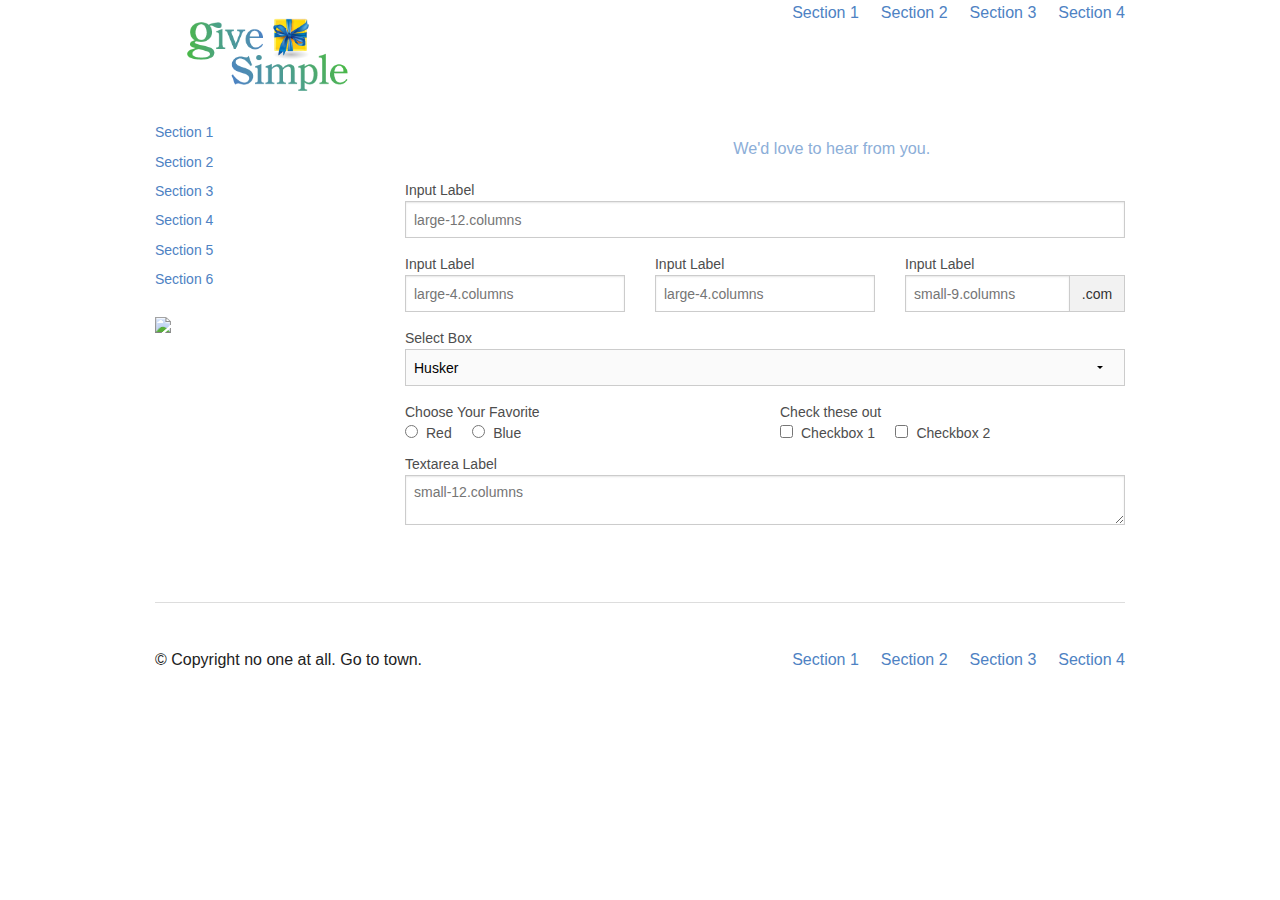
==== contact_us.html @ b86a330f "Adding Contact Us Page" ====
<!doctype html>
<html class="no-js" lang="en">
  <head>
    <meta charset="utf-8" />
    <meta name="viewport" content="width=device-width, initial-scale=1.0" />
    <title>Simple Give</title>
    <link rel="stylesheet" href="css/foundation.css" />
    <link rel="stylesheet" href="css/styles.css" />

    <script src="js/vendor/modernizr.js"></script>
  </head>
  <body>
    <header>

    </header>
       
 
  
  <div class="row">
    <div class="large-3 columns">
      <a href="index.html" src="images/give_simple_logo.png"/>
      <img src="images/give_simple_logo.png"/>
    </div>
    <div class="large-9 columns">
      <ul class="inline-list right">
        <li><a href="#">Section 1</a></li>
        <li><a href="#">Section 2</a></li>
        <li><a href="#">Section 3</a></li>
        <li><a href="#">Section 4</a></li>
      </ul>
    </div>
  </div>
  
   
  
  
  <div class="row">    
    
     
     
    <div class="large-9 push-3 columns">
      
      <h3>Contact Us<small>We'd love to hear from you.</small></h3>
      
        <form>
    <div class="row">
      <div class="large-12 columns">
        <label>Input Label
          <input type="text" placeholder="large-12.columns" />
        </label>
      </div>
    </div>
    <div class="row">
      <div class="large-4 columns">
        <label>Input Label
          <input type="text" placeholder="large-4.columns" />
        </label>
      </div>
      <div class="large-4 columns">
        <label>Input Label
          <input type="text" placeholder="large-4.columns" />
        </label>
      </div>
      <div class="large-4 columns">
        <div class="row collapse">
          <label>Input Label</label>
          <div class="small-9 columns">
            <input type="text" placeholder="small-9.columns" />
          </div>
          <div class="small-3 columns">
            <span class="postfix">.com</span>
          </div>
        </div>
      </div>
    </div>
    <div class="row">
      <div class="large-12 columns">
        <label>Select Box
          <select>
            <option value="husker">Husker</option>
            <option value="starbuck">Starbuck</option>
            <option value="hotdog">Hot Dog</option>
            <option value="apollo">Apollo</option>
          </select>
        </label>
      </div>
    </div>
    <div class="row">
      <div class="large-6 columns">
        <label>Choose Your Favorite</label>
        <input type="radio" name="pokemon" value="Red" id="pokemonRed"><label for="pokemonRed">Red</label>
        <input type="radio" name="pokemon" value="Blue" id="pokemonBlue"><label for="pokemonBlue">Blue</label>
      </div>
      <div class="large-6 columns">
        <label>Check these out</label>
        <input id="checkbox1" type="checkbox"><label for="checkbox1">Checkbox 1</label>
        <input id="checkbox2" type="checkbox"><label for="checkbox2">Checkbox 2</label>
      </div>
    </div>
    <div class="row">
      <div class="large-12 columns">
        <label>Textarea Label
          <textarea placeholder="small-12.columns"></textarea>
        </label>
      </div>
    </div>
  </form>
            
    </div>
    
    
     
     
    <div class="large-3 pull-9 columns">
        
      <ul class="side-nav">
        <li><a href="#">Section 1</a></li>
        <li><a href="#">Section 2</a></li>
        <li><a href="#">Section 3</a></li>
        <li><a href="#">Section 4</a></li>
        <li><a href="#">Section 5</a></li>
        <li><a href="#">Section 6</a></li>
      </ul>
      
      <p><img src="http://placehold.it/320x240&text=Ad"/></p>
        
    </div>
    
  </div>
    
  
   
  
  <footer class="row">
    <div class="large-12 columns">
      <hr/>
      <div class="row">
        <div class="large-6 columns">
          <p>© Copyright no one at all. Go to town.</p>
        </div>
        <div class="large-6 columns">
          <ul class="inline-list right">
            <li><a href="#">Section 1</a></li>
            <li><a href="#">Section 2</a></li>
            <li><a href="#">Section 3</a></li>
            <li><a href="#">Section 4</a></li>
          </ul>
        </div>
      </div>
    </div> 
  </footer>
   

  </body>
---- css/styles.css ----
/*Simple Give Brand Colors
yellow: #ECDC74;
green: #4CB748
blue: #4E82C3;
gray: #99A3AB;
purple: #C07BB4;
*/


.topNavbar {
  /*background-color:green;*/
  height:60px;
}
.test {
  top:-1px;
}
.panel {
  background-color: #4E82C3;
  height:350px;
  margin-top:40px;
}
div.large-4.footerdiv:first-child {
  border-right: 2px solid white;
} 
div.large-4.footerdiv:nth-child(2) {
  border-right: 2px solid white;
}
.columns {
  /*border:1px solid green;*/
}
aside button {
  text-align: center;
  border:2px solid green;
  margin:0 auto;
}
h1 img {
  max-width: auto;
  height: auto; 
}
.top-bar-section ul li > a.button {
  background-color:#4CB748;
}
.content-column {
  background-color: #4E82C3;
  display:block;
  margin-right: auto;
  margin-left: auto;

}
div.large-4 h3 {
  text-align: center;
}
h3 {
  color:white;
  margin-bottom: 15px;
  margin-top:20px;
  text-align:center;

}
button.reverse {
border-style: solid;
border-width: 0px;
cursor: pointer;
font-family: "Helvetica Neue", "Helvetica", Helvetica, Arial, sans-serif;
font-weight: normal;
line-height: normal;
margin: 0 auto;
position: relative;
text-decoration: none;
text-align: center;
-webkit-appearance: none;
-webkit-border-radius: 0;
display: block;
padding-top: 1rem;
padding-right: 2rem;
padding-bottom: 1.0625rem;
padding-left: 2rem;
font-size: 1rem;
background-color: white;
border-color: #3767a3;
color: #4E82C3;
transition: background-color 300ms ease-out;
}
.top-bar-section .has-form {
  background: #4CB748;
  padding: 0 15px;
  height: 45px; 
}
.top-bar-section ul {
  background: #4CB748;
  font-size: 16px;
  margin: 0; 
}
.content-column p {
  color:white;
  text-align: center;
}
.top-bar-section ul li > a.button {
  border-color:white;
}
button.alert, .button.alert {
  background-color: #99A3AB;
}
aside {
  background-color: #99A3AB;  
}
aside h2 {
  font-weight: bold;

}
aside p {
  color:#4E82C3;
}
aside button {
  margin-right: auto;
  margin-left: auto;
  float: right;
  margin-bottom: 25px;
}  
footer section {
  background-color:#4E82C3;
  height:300px;
  margin-top:25px;
}
footer div {
  height:200px;
  margin-top: 25px;
}
h5 {
  color:white;
}
.panel {
  margin-bottom: 25px;
}
.panel_callout {
  color:black;
}
aside {
  margin:0 0 25px 0;
}
.top-bar-section ul li > a {
  background-color: #4CB748 !important;
}
div.row.button a {
  color:white;
}
.button.alert:hover {
  background-color: #C07BB4;
}
.footer_left {
  border-right:2px solid white;
}
h1.logo img {
  max-width:200%;
}
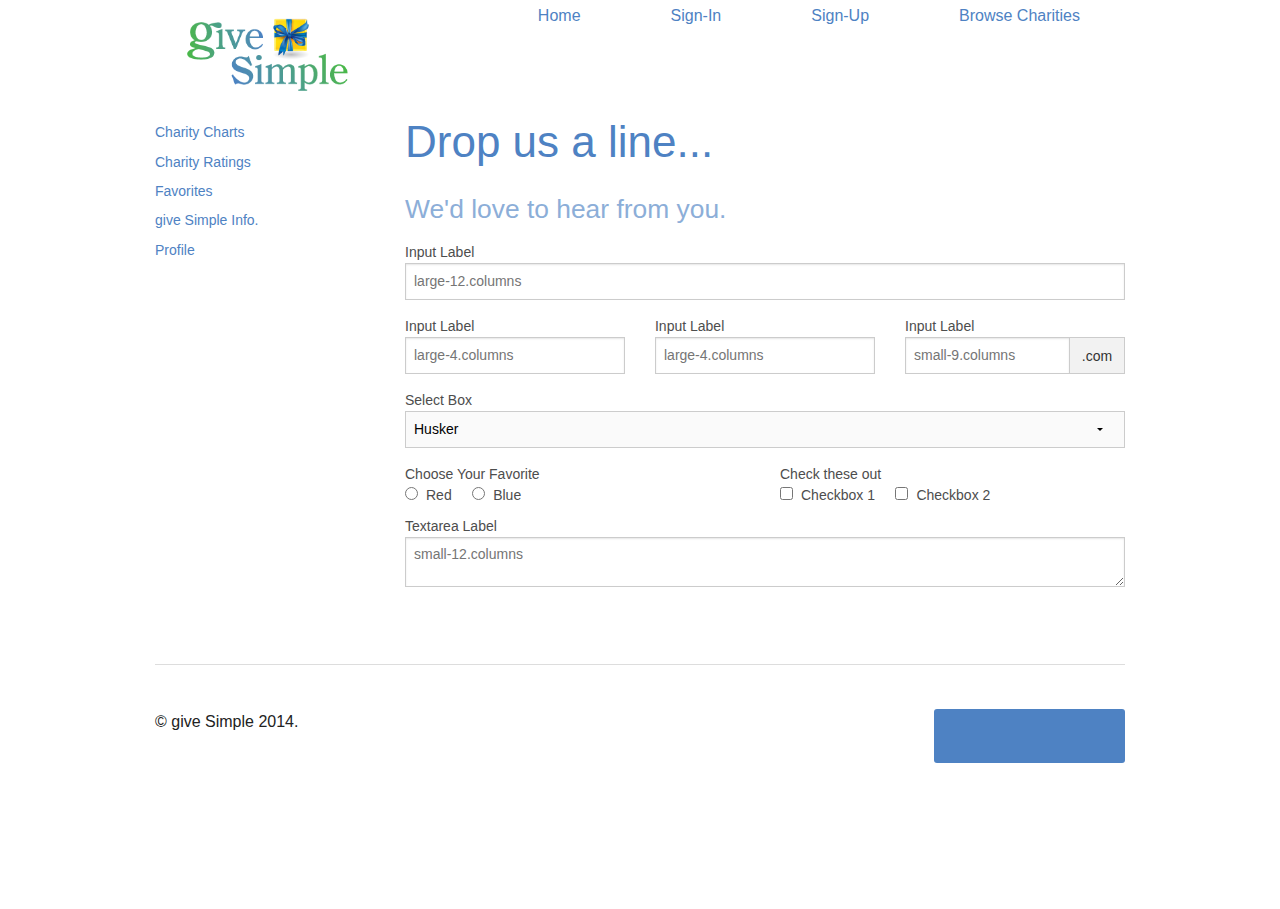
==== commit 9e3fe77f: "Updating Links" ====
--- a/contact_us.html
+++ b/contact_us.html
@@ -23,10 +23,10 @@
     </div>
     <div class="large-9 columns">
       <ul class="inline-list right">
-        <li><a href="#">Section 1</a></li>
-        <li><a href="#">Section 2</a></li>
-        <li><a href="#">Section 3</a></li>
-        <li><a href="#">Section 4</a></li>
+        <li><a href="index.html">Home</a></li>
+        <li><a href="#">Sign-In</a></li>
+        <li><a href="#">Sign-Up</a></li>
+        <li><a href="#">Browse Charities</a></li>
       </ul>
     </div>
   </div>
@@ -40,7 +40,9 @@
      
     <div class="large-9 push-3 columns">
       
-      <h3>Contact Us<small>We'd love to hear from you.</small></h3>
+      <h1>Drop us a line...
+      <br />    
+      <small>We'd love to hear from you.</small></h1>
       
         <form>
     <div class="row">
@@ -114,15 +116,14 @@
     <div class="large-3 pull-9 columns">
         
       <ul class="side-nav">
-        <li><a href="#">Section 1</a></li>
-        <li><a href="#">Section 2</a></li>
-        <li><a href="#">Section 3</a></li>
-        <li><a href="#">Section 4</a></li>
-        <li><a href="#">Section 5</a></li>
-        <li><a href="#">Section 6</a></li>
+        <li><a href="#">Charity Charts</a></li>
+        <li><a href="#">Charity Ratings</a></li>
+        <li><a href="#">Favorites</a></li>
+        <li><a href="#">give Simple Info.</a></li>
+        <li><a href="#">Profile</a></li>
       </ul>
       
-      <p><img src="http://placehold.it/320x240&text=Ad"/></p>
+      <!--<p><img src="http://placehold.it/320x240&text=Ad"/></p>-->
         
     </div>
     
@@ -136,14 +137,11 @@
       <hr/>
       <div class="row">
         <div class="large-6 columns">
-          <p>© Copyright no one at all. Go to town.</p>
+          <p>© give Simple 2014.</p>
         </div>
         <div class="large-6 columns">
-          <ul class="inline-list right">
-            <li><a href="#">Section 1</a></li>
-            <li><a href="#">Section 2</a></li>
-            <li><a href="#">Section 3</a></li>
-            <li><a href="#">Section 4</a></li>
+          <ul class="button radius inline-list right">
+            <li class="button"><a href="#">Send</a></li>
           </ul>
         </div>
       </div>
--- a/css/styles.css
+++ b/css/styles.css
@@ -30,7 +30,6 @@
 }
 aside button {
   text-align: center;
-  border:2px solid green;
   margin:0 auto;
 }
 h1 img {
@@ -39,6 +38,8 @@
 }
 .top-bar-section ul li > a.button {
   background-color:#4CB748;
+  border:none;
+  margin-top:8px;
 }
 .content-column {
   background-color: #4E82C3;
@@ -152,4 +153,106 @@
 }
 h1.logo img {
   max-width:200%;
-}
+  height:auto;
+}
+.left_block {
+  position:relative;
+  left:35px;
+  /*width:27%;*/
+}
+.middle_block {
+  position:relative;
+  left:10px;
+  /*width:27%;*/
+}
+.right_block {
+  position:relative;
+  left:0px;
+  /*width:27%;*/
+}
+  .top-bar .button, .top-bar button {
+    margin-top:7px;
+  }
+  .top-bar input {
+    margin-top:4px;
+  }
+.subnav {
+  background-color: #4E82C3;
+  margin-bottom:15px;
+  color:white;
+  height: 50px;
+  text-align: center;
+  list-style: none;
+}
+h5 div {
+  background-color: black;
+}
+#superdiv {
+  background-color: black;
+  height:45px;
+  width: 45px;
+  float:left;
+  margin-right:20px;
+}
+section.footerdiv blockquote {
+  float:right;
+  width:200px;
+}
+.subnav .inline-list {
+  text-align: center;
+  margin-top:12px;
+  margin-top: 12px;
+  margin-left: 40px;
+  margin-right:100px;
+  display:inline-block;
+}
+ul.inline-list li {
+  margin: 3px 45px 0px;
+}
+.button-group li > button, .button-group li .button {
+  border:none;
+}
+.donors {
+  margin-right: 25px;
+}
+.give_boxes {
+  border:1px solid green;
+  float:right;
+  margin: 32px 12px 0px;
+  font-family:sans-serif;
+  font-size: 48px;
+  padding: 10px;
+}
+.give_boxes_comma {
+  float:right;
+  margin: 50px 6px 0px;
+  font-family:sans-serif;
+  font-size: 48px;
+}
+.given {
+  font-family: garamond;
+  font-size: 48px;
+  font-style: italic;
+  color: green;
+  float:right;
+  margin-top:70px;
+  left:450px;
+  top:40px;
+  position:relative;
+}
+.footerdiv p {
+  color:white;
+}
+h5 {
+  font-size: 145%;
+  font-style: bolder;
+}
+.subnav a {
+  color: white;
+}   
+.subnav a:hover {
+  color: #4CB748 ;
+}
+.search_button {
+  background-color:#4E82C3 !important;
+  width:40px;